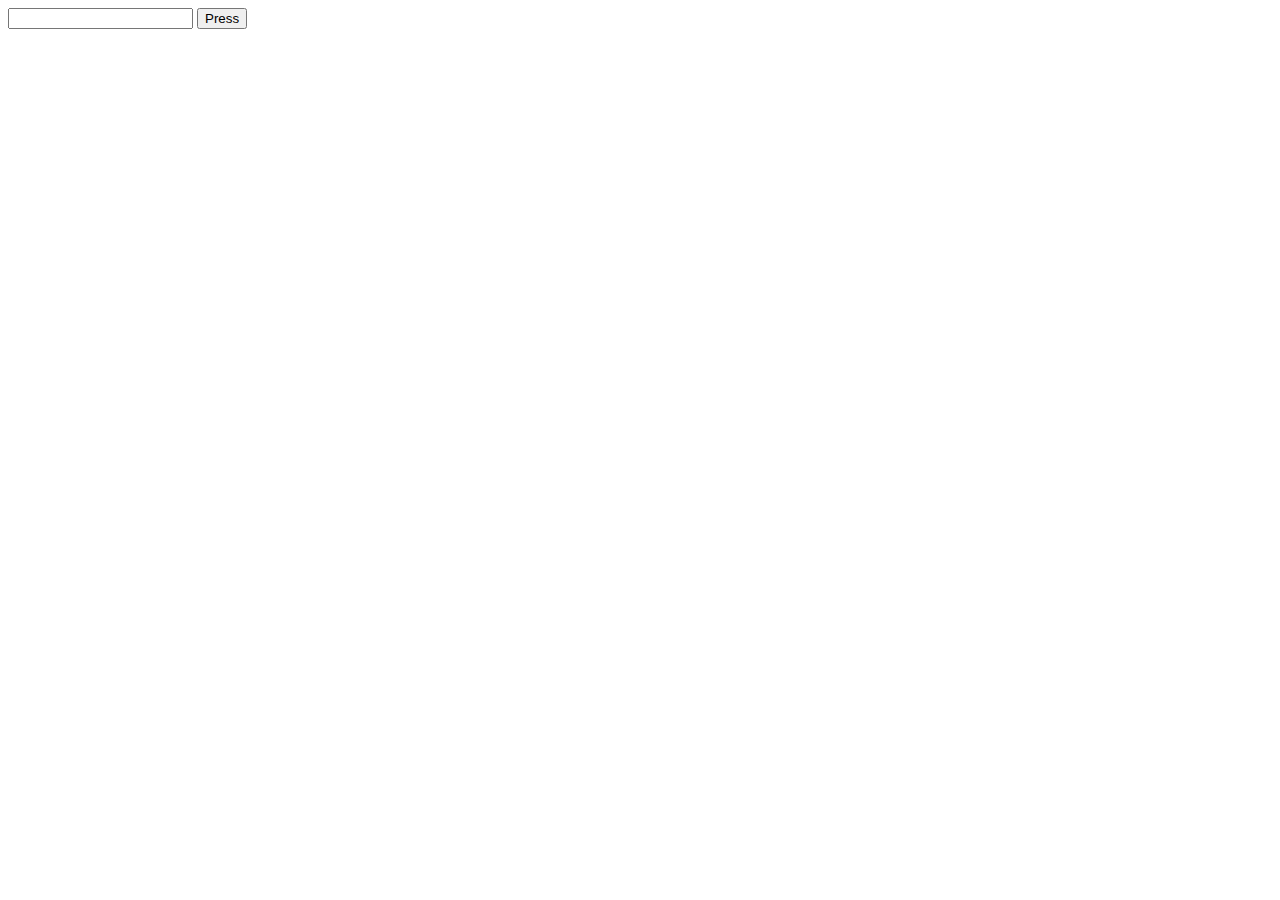
==== Problem Statement -3/index.html @ 4bc2bcfa "Finally started the parsing ones" ====
<!DOCTYPE html>
<html>
<head>
	<script type="text/javascript" src="posts.js"></script>
	<title>parse</title>
</head>
<body>
	<input type="text" id="value">
	<button onclick="parse()">Press</button>
</body>
</html>
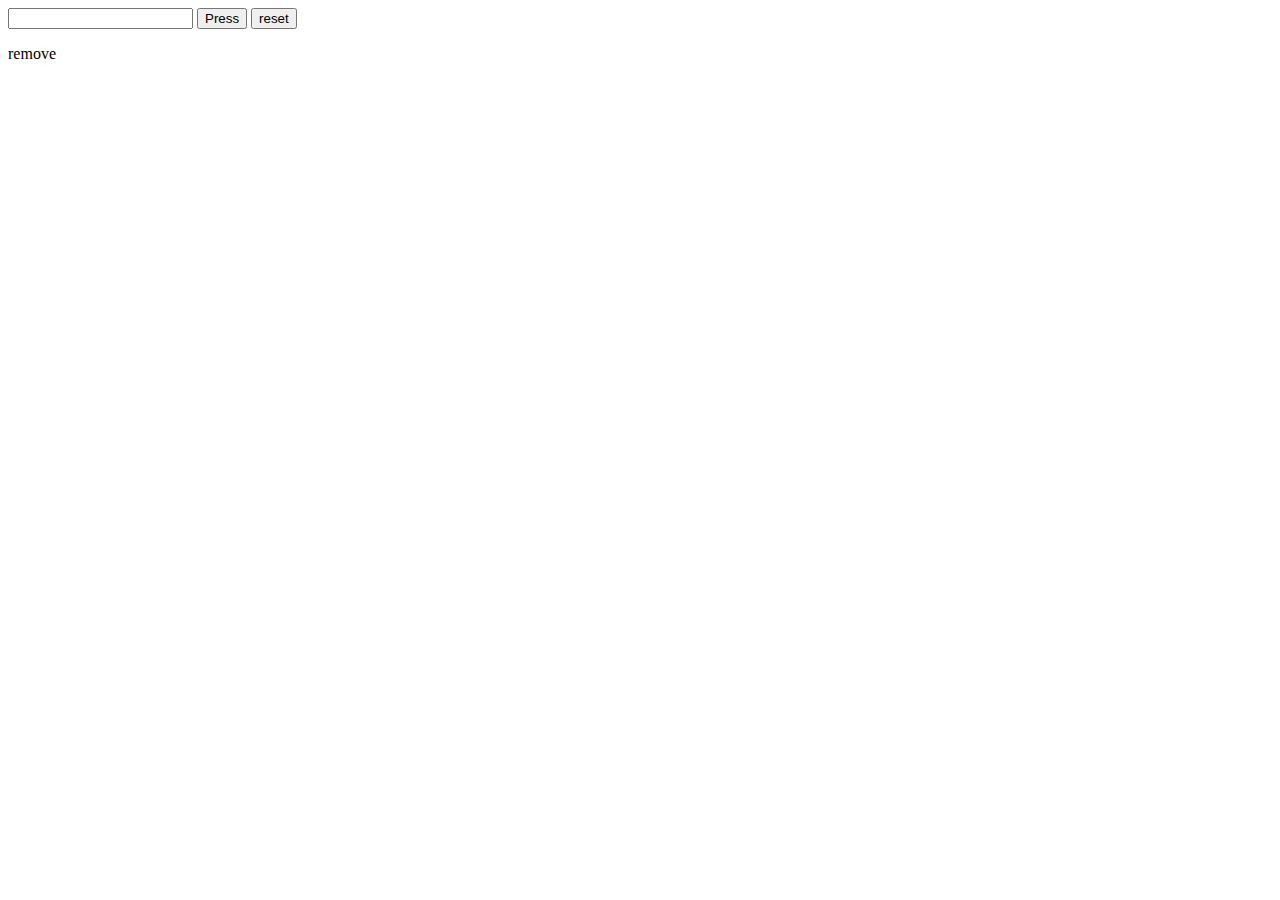
==== commit 48411f8d: "successfully completed the Problem statement 3" ====
--- a/Problem Statement -3/index.html
+++ b/Problem Statement -3/index.html
@@ -7,5 +7,7 @@
 <body>
 	<input type="text" id="value">
 	<button onclick="parse()">Press</button>
+	<button id="reset" onclick="location.reload()">reset</button>
+	<p id="display">remove</p>
 </body>
 </html>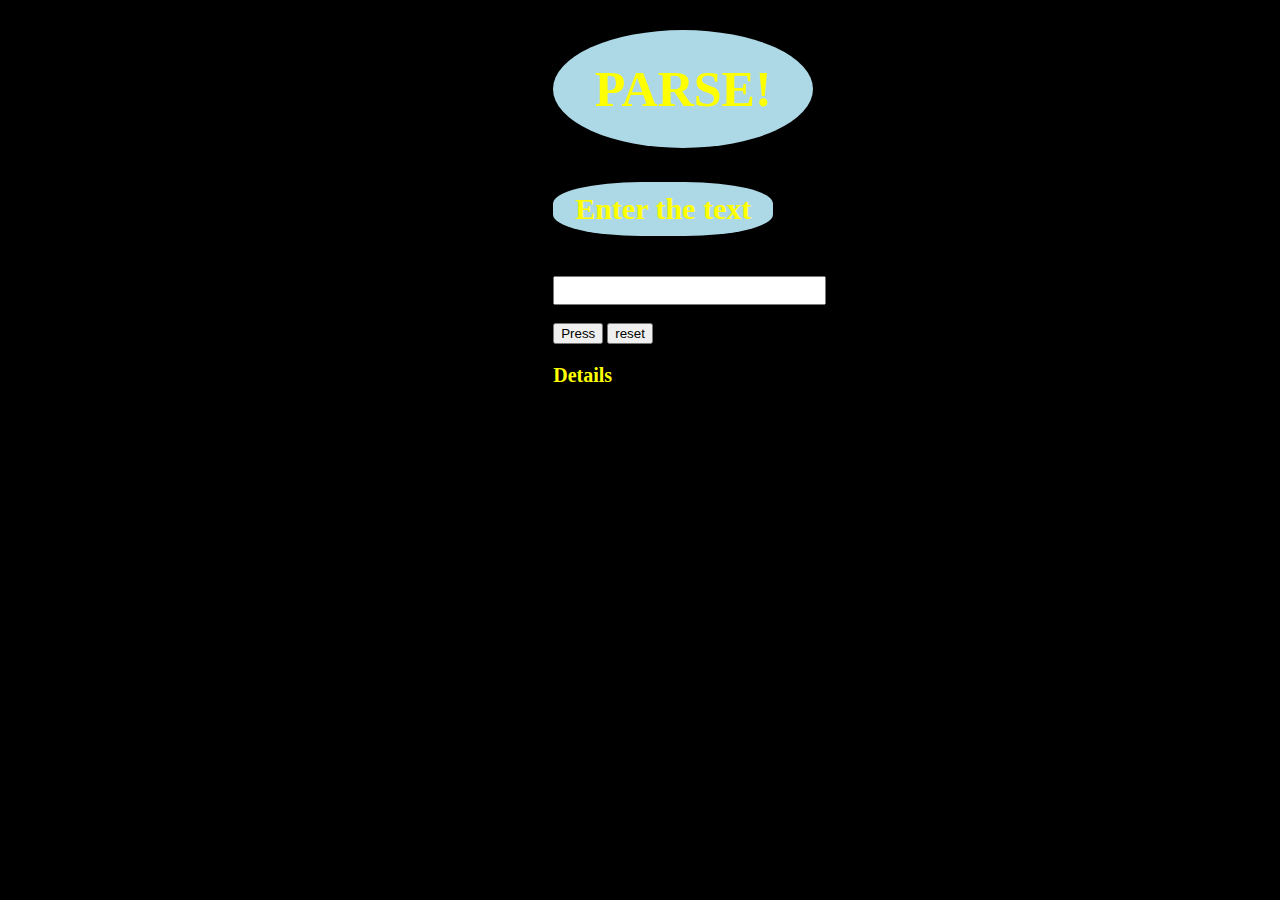
==== commit b8a035b0: "Added css and completed all the modules" ====
--- a/Problem Statement -3/index.html
+++ b/Problem Statement -3/index.html
@@ -1,13 +1,19 @@
 <!DOCTYPE html>
 <html>
 <head>
+	<link rel="stylesheet" type="text/css" href="style.css">
 	<script type="text/javascript" src="posts.js"></script>
 	<title>parse</title>
 </head>
 <body>
-	<input type="text" id="value">
-	<button onclick="parse()">Press</button>
-	<button id="reset" onclick="location.reload()">reset</button>
-	<p id="display">remove</p>
+	<div class="div">
+		<h1 class="head">PARSE!</h1>
+		<h3 class="label">Enter the text</h3>
+		<input class="value" type="text" id="value"><br><br>
+		<button class="button" onclick="parse()">Press</button>
+		<button class="reset" id="reset" onclick="location.reload()">reset</button><br>
+		<h3 class="details">Details</h3>
+		<p class="display" id="display"></p>
+	</div>
 </body>
 </html>--- a/Problem Statement -3/style.css
+++ b/Problem Statement -3/style.css
@@ -0,0 +1,46 @@
+body {
+	background-color: black;
+	padding: 20px;
+	margin: 0 auto;
+    display: block;	
+}
+
+.div {
+	margin: 0 auto;
+    display: block;
+    margin-left: 43%;
+}
+.label {
+	padding: 10px;
+	border-radius: 40%;
+	text-align: center;
+	width: 200px;
+	background-color: lightblue;
+	font-size: 30px;
+	color: yellow;	
+}
+.head {
+
+	margin-top: 10px;
+	padding: 30px;
+	border-radius: 50%;
+	text-align: center;
+	width: 200px;
+	background-color: lightblue;
+	font-size: 50px;
+	color: yellow;
+}
+
+.value{
+	font-size: 20px;
+	margin-top: 10px;
+}
+.display{
+	color: yellow;
+	font-size: 20px;
+}
+
+.details {
+	color: yellow;
+	font-size: 20px;
+}